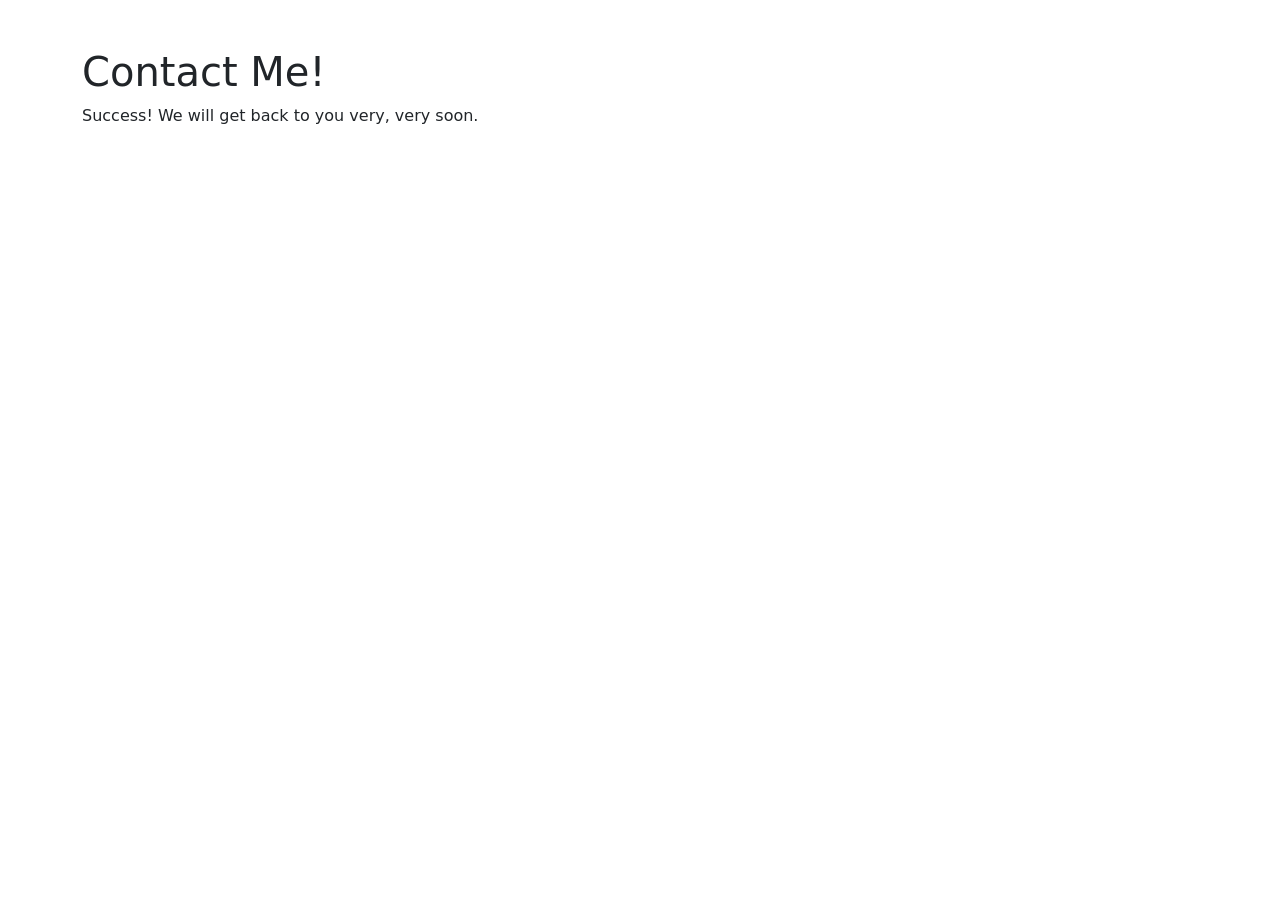
==== success.html @ 19ef05bd "Add files via upload" ====
<!doctype html>
<html lang="en">
  <head>
    <!-- Required meta tags -->
    <meta charset="utf-8">
    <meta name="viewport" content="width=device-width, initial-scale=1">

    <!-- Bootstrap CSS -->
    <link href="https://cdn.jsdelivr.net/npm/bootstrap@5.0.1/dist/css/bootstrap.min.css" rel="stylesheet" integrity="sha384-+0n0xVW2eSR5OomGNYDnhzAbDsOXxcvSN1TPprVMTNDbiYZCxYbOOl7+AMvyTG2x" crossorigin="anonymous">

    <title>Hello, world!</title>
  </head>
  <body>

    <div class="container mt-5">
        <h1>Contact Me!</h1>
        <p>Success! We will get back to you very, very soon.</p>
    </div>

    <!-- Optional JavaScript; choose one of the two! -->

    <!-- Option 1: Bootstrap Bundle with Popper -->
    <script src="https://cdn.jsdelivr.net/npm/bootstrap@5.0.1/dist/js/bootstrap.bundle.min.js" integrity="sha384-gtEjrD/SeCtmISkJkNUaaKMoLD0//ElJ19smozuHV6z3Iehds+3Ulb9Bn9Plx0x4" crossorigin="anonymous"></script>

    <!-- Option 2: Separate Popper and Bootstrap JS -->
    <!--
    <script src="https://cdn.jsdelivr.net/npm/@popperjs/core@2.9.2/dist/umd/popper.min.js" integrity="sha384-IQsoLXl5PILFhosVNubq5LC7Qb9DXgDA9i+tQ8Zj3iwWAwPtgFTxbJ8NT4GN1R8p" crossorigin="anonymous"></script>
    <script src="https://cdn.jsdelivr.net/npm/bootstrap@5.0.1/dist/js/bootstrap.min.js" integrity="sha384-Atwg2Pkwv9vp0ygtn1JAojH0nYbwNJLPhwyoVbhoPwBhjQPR5VtM2+xf0Uwh9KtT" crossorigin="anonymous"></script>
    -->
  </body>
</html>
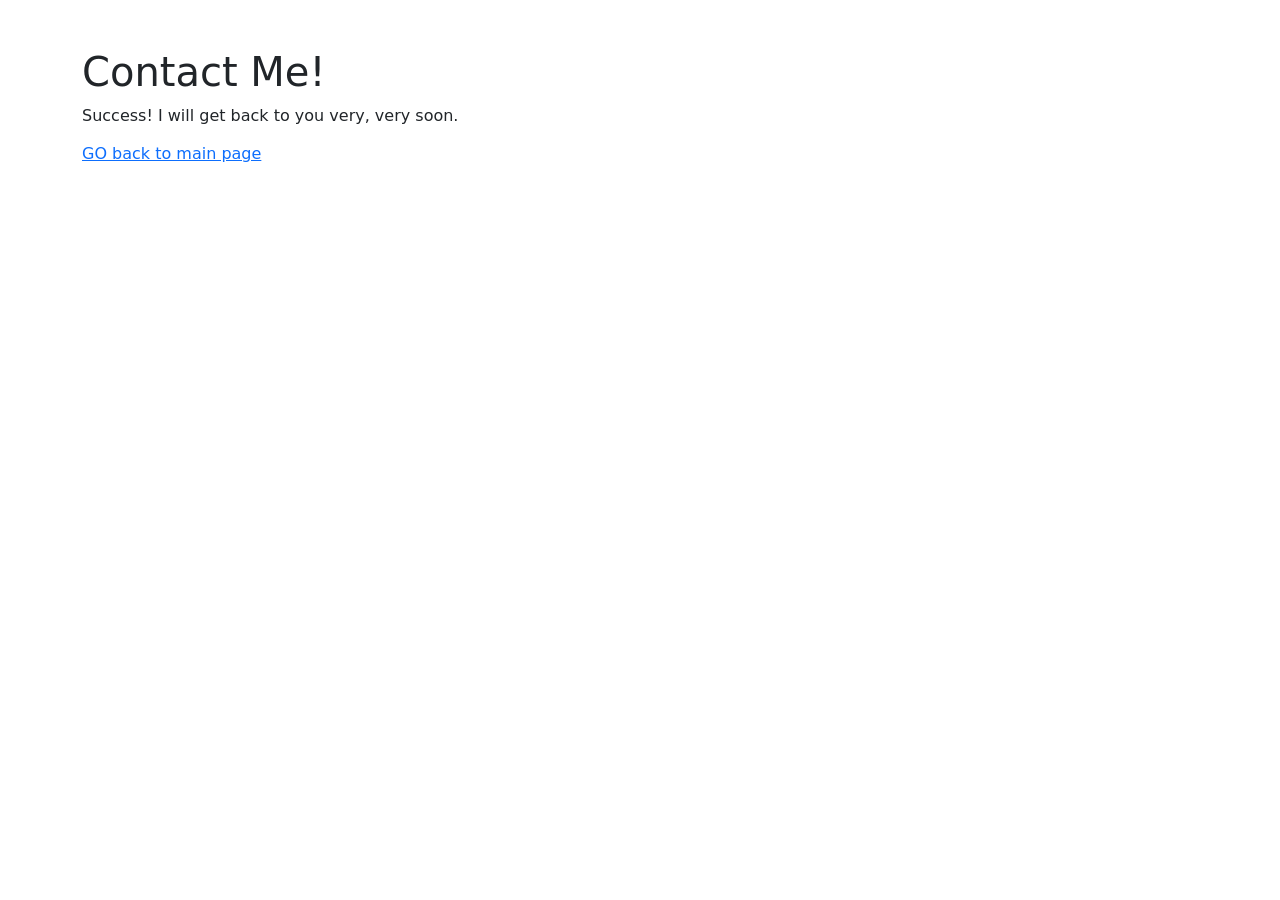
==== commit 720c94c9: "Update success.html" ====
--- a/success.html
+++ b/success.html
@@ -8,13 +8,14 @@
     <!-- Bootstrap CSS -->
     <link href="https://cdn.jsdelivr.net/npm/bootstrap@5.0.1/dist/css/bootstrap.min.css" rel="stylesheet" integrity="sha384-+0n0xVW2eSR5OomGNYDnhzAbDsOXxcvSN1TPprVMTNDbiYZCxYbOOl7+AMvyTG2x" crossorigin="anonymous">
 
-    <title>Hello, world!</title>
+    <title>Message sent!</title>
   </head>
   <body>
 
     <div class="container mt-5">
         <h1>Contact Me!</h1>
-        <p>Success! We will get back to you very, very soon.</p>
+        <p>Success! I will get back to you very, very soon.</p>
+      <h6  style="cursor:pointer"><a href="index.php">GO back to main page</a></h6>
     </div>
 
     <!-- Optional JavaScript; choose one of the two! -->
@@ -28,4 +29,4 @@
     <script src="https://cdn.jsdelivr.net/npm/bootstrap@5.0.1/dist/js/bootstrap.min.js" integrity="sha384-Atwg2Pkwv9vp0ygtn1JAojH0nYbwNJLPhwyoVbhoPwBhjQPR5VtM2+xf0Uwh9KtT" crossorigin="anonymous"></script>
     -->
   </body>
-</html>+</html>
